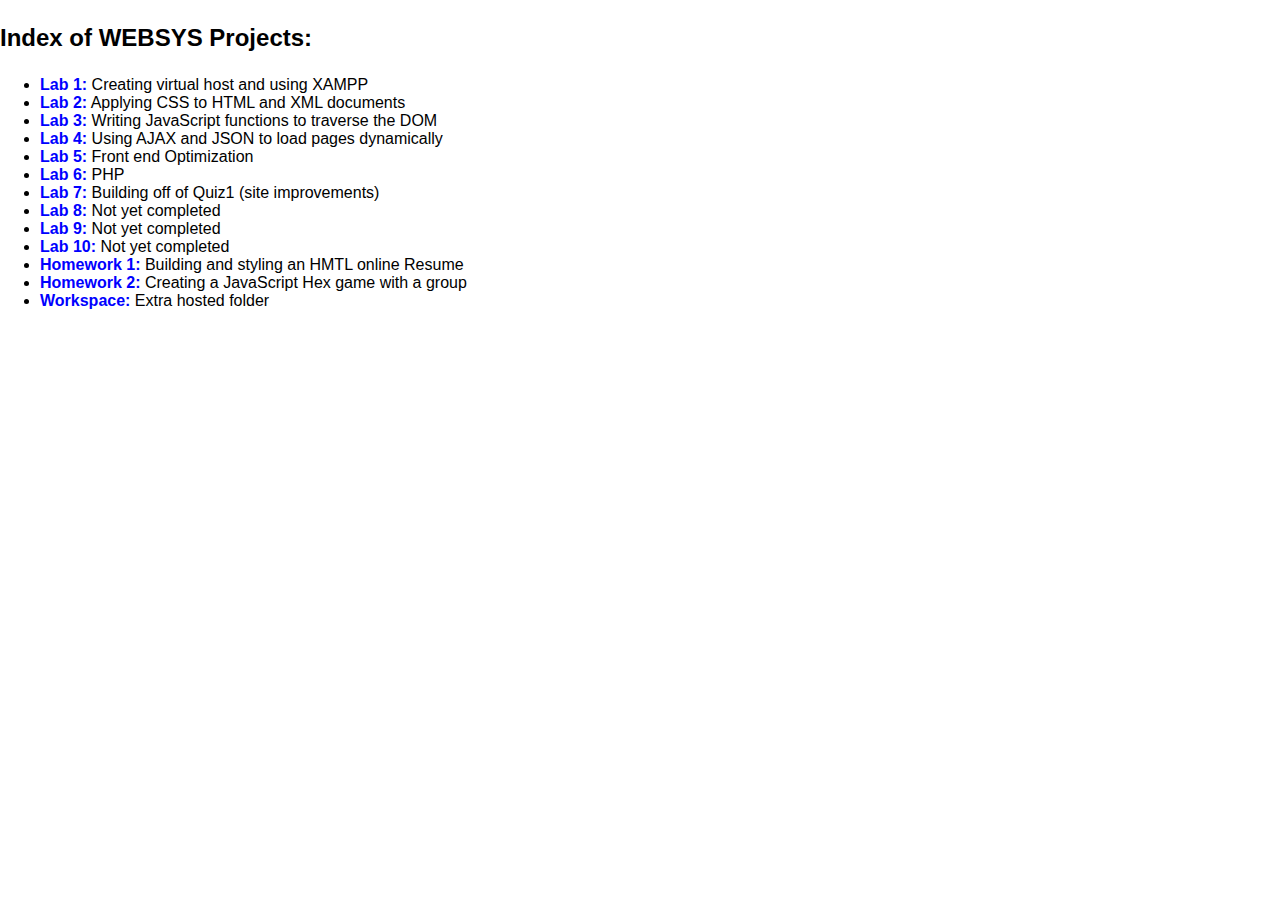
==== index.html @ 212dfb0c "first commit" ====
<!doctype html>
<html>

  <head>
     <title>Quiz Index</title>
     <link rel="stylesheet" type="text/css" href="resources\style.css">
     <script src="resources\jquery-3.1.1.min.js"></script>
  </head>

  <body>
    <p id="title">Index of WEBSYS Projects:</p>
    <ul id="projects">
    </ul>
    <script src="resources\script.js"></script>
  </body>

</html>
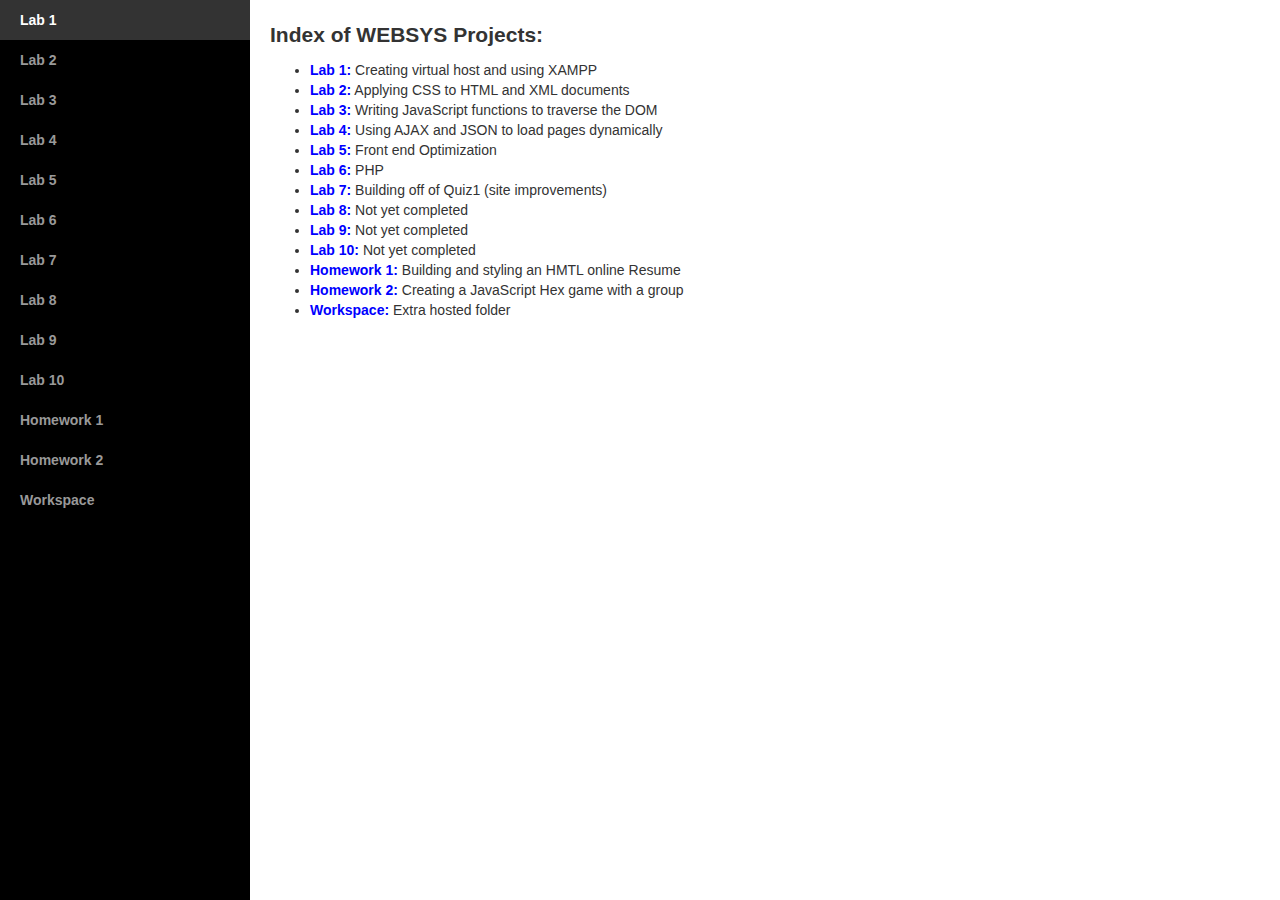
==== commit ff8ac1b2: "added bootsrap menu" ====
--- a/index.html
+++ b/index.html
@@ -2,16 +2,38 @@
 <html>
 
   <head>
-     <title>Quiz Index</title>
-     <link rel="stylesheet" type="text/css" href="resources\style.css">
-     <script src="resources\jquery-3.1.1.min.js"></script>
+    <title>Websys_Flynn</title>
+    <link rel="stylesheet" type="text/css" href="resources/style.css">
+    <link href="resources/css/bootstrap.min.css" rel="stylesheet">
+    <link href="resources/css/simple-sidebar.css" rel="stylesheet">
+    <script src="resources/jquery-3.1.1.min.js"></script>
+    <script src="resources/js/bootstrap.min.js"></script>
+    <script src="resources/js/jquery.js"></script>
+
   </head>
 
   <body>
+
+    <div id="wrapper">
+
+        <!-- Sidebar -->
+        <div id="sidebar-wrapper">
+            <ul class="sidebar-nav">
+                
+            </ul>
+        </div>
+        <!-- /#sidebar-wrapper -->
+
+
+    <div id="page-content-wrapper">
     <p id="title">Index of WEBSYS Projects:</p>
     <ul id="projects">
     </ul>
-    <script src="resources\script.js"></script>
+    </div>
+
+
+    </div>
+    <script src="resources/script.js"></script>
   </body>
 
 </html>
--- a/resources/style.css
+++ b/resources/style.css
@@ -0,0 +1,28 @@
+body {
+  margin: 0;
+  padding: 0;
+  font-family: "Verdana", Geneva, sans-serif;
+  font-size: 100%;
+}
+
+#title {
+  font-size: 150%;
+  font-weight: bold;
+}
+
+a {
+  font-weight: bold;
+}
+
+a:link {
+  color: blue;
+  text-decoration: none;
+}
+a:visited {
+  color: blue;
+  text-decoration: none;
+}
+a:hover {
+  color: red;
+  text-decoration: underline;
+}
--- a/resources/css/simple-sidebar.css
+++ b/resources/css/simple-sidebar.css
@@ -0,0 +1,129 @@
+/*!
+ * Start Bootstrap - Simple Sidebar (http://startbootstrap.com/)
+ * Copyright 2013-2016 Start Bootstrap
+ * Licensed under MIT (https://github.com/BlackrockDigital/startbootstrap/blob/gh-pages/LICENSE)
+ */
+
+ body {
+    overflow-x: hidden;
+ }
+
+/* Toggle Styles */
+
+#wrapper {
+    padding-left: 0;
+    -webkit-transition: all 0.5s ease;
+    -moz-transition: all 0.5s ease;
+    -o-transition: all 0.5s ease;
+    transition: all 0.5s ease;
+}
+
+#wrapper.toggled {
+    padding-left: 250px;
+}
+
+#sidebar-wrapper {
+    z-index: 1000;
+    position: fixed;
+    left: 250px;
+    width: 0;
+    height: 100%;
+    margin-left: -250px;
+    overflow-y: auto;
+    background: #000;
+    -webkit-transition: all 0.5s ease;
+    -moz-transition: all 0.5s ease;
+    -o-transition: all 0.5s ease;
+    transition: all 0.5s ease;
+}
+
+#wrapper.toggled #sidebar-wrapper {
+    width: 250px;
+}
+
+#page-content-wrapper {
+    width: 100%;
+    position: absolute;
+    padding: 15px;
+}
+
+#wrapper.toggled #page-content-wrapper {
+    position: absolute;
+    margin-right: -250px;
+}
+
+/* Sidebar Styles */
+
+.sidebar-nav {
+    position: absolute;
+    top: 0;
+    width: 250px;
+    margin: 0;
+    padding: 0;
+    list-style: none;
+}
+
+.sidebar-nav li {
+    text-indent: 20px;
+    line-height: 40px;
+}
+
+.sidebar-nav li a {
+    display: block;
+    text-decoration: none;
+    color: #999999;
+}
+
+.sidebar-nav li a:hover {
+    text-decoration: none;
+    color: #fff;
+    background: rgba(255,255,255,0.2);
+}
+
+.sidebar-nav li a:active,
+.sidebar-nav li a:focus {
+    text-decoration: none;
+}
+
+.sidebar-nav > .sidebar-brand {
+    height: 65px;
+    font-size: 18px;
+    line-height: 60px;
+}
+
+.sidebar-nav > .sidebar-brand a {
+    color: #999999;
+}
+
+.sidebar-nav > .sidebar-brand a:hover {
+    color: #fff;
+    background: none;
+}
+
+@media(min-width:768px) {
+    #wrapper {
+        padding-left: 250px;
+    }
+
+    #wrapper.toggled {
+        padding-left: 0;
+    }
+
+    #sidebar-wrapper {
+        width: 250px;
+    }
+
+    #wrapper.toggled #sidebar-wrapper {
+        width: 0;
+    }
+
+    #page-content-wrapper {
+        padding: 20px;
+        position: relative;
+    }
+
+    #wrapper.toggled #page-content-wrapper {
+        position: relative;
+        margin-right: 0;
+    }
+}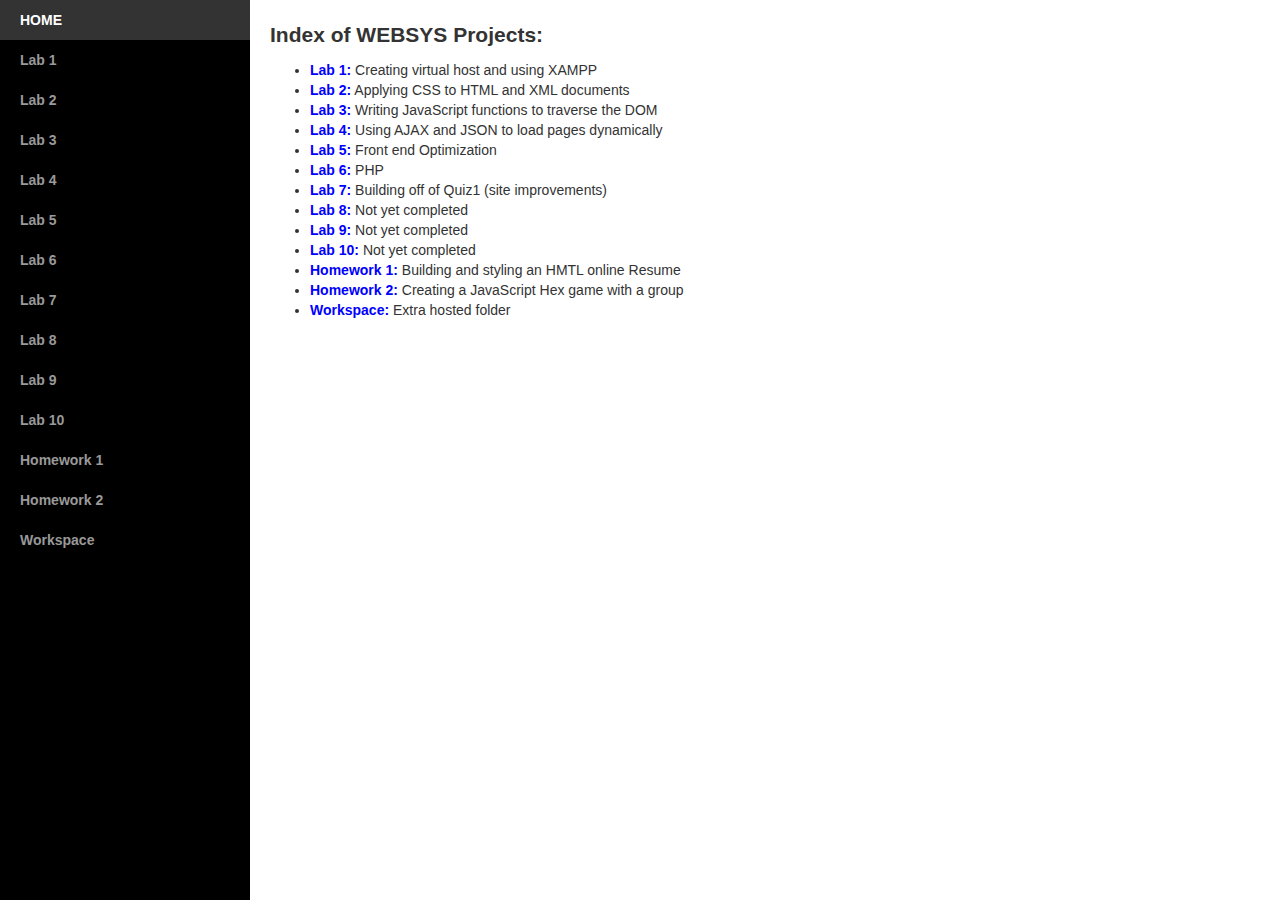
==== commit 6a6a55a8: "organizing" ====
--- a/index.html
+++ b/index.html
@@ -4,35 +4,37 @@
   <head>
     <title>Websys_Flynn</title>
     <link rel="stylesheet" type="text/css" href="resources/style.css">
-    <link href="resources/css/bootstrap.min.css" rel="stylesheet">
-    <link href="resources/css/simple-sidebar.css" rel="stylesheet">
-    <script src="resources/jquery-3.1.1.min.js"></script>
-    <script src="resources/js/bootstrap.min.js"></script>
-    <script src="resources/js/jquery.js"></script>
-
+    <link href="resources/bootstrap_menu/css/bootstrap.min.css" rel="stylesheet">
+    <link href="resources/bootstrap_menu/css/simple-sidebar.css" rel="stylesheet">
   </head>
 
   <body>
 
     <div id="wrapper">
 
-        <!-- Sidebar -->
-        <div id="sidebar-wrapper">
-            <ul class="sidebar-nav">
-                
-            </ul>
-        </div>
-        <!-- /#sidebar-wrapper -->
+      <!-- Sidebar -->
+      <div id="sidebar-wrapper">
+          <ul class="sidebar-nav">
+            <li><a href="/index.html">HOME</a></li>
+            <!--Menu Items fill in here-->
+          </ul>
+      </div>
+      <!-- /#sidebar-wrapper -->
 
+      <!--Page content goes inside this DIV-->
+      <div id="page-content-wrapper">
+        <p id="title">Index of WEBSYS Projects:</p>
+        <ul id="projects">
+        </ul>
+      </div>
 
-    <div id="page-content-wrapper">
-    <p id="title">Index of WEBSYS Projects:</p>
-    <ul id="projects">
-    </ul>
     </div>
 
 
-    </div>
+
+    <script src="resources/jquery-3.1.1.min.js"></script>
+    <script src="resources/bootstrap_menu/js/bootstrap.min.js"></script>
+    <script src="resources/bootstrap_menu/js/jquery.js"></script>
     <script src="resources/script.js"></script>
   </body>
 
--- a/resources/bootstrap_menu/css/simple-sidebar.css
+++ b/resources/bootstrap_menu/css/simple-sidebar.css
@@ -0,0 +1,129 @@
+/*!
+ * Start Bootstrap - Simple Sidebar (http://startbootstrap.com/)
+ * Copyright 2013-2016 Start Bootstrap
+ * Licensed under MIT (https://github.com/BlackrockDigital/startbootstrap/blob/gh-pages/LICENSE)
+ */
+
+ body {
+    overflow-x: hidden;
+ }
+
+/* Toggle Styles */
+
+#wrapper {
+    padding-left: 0;
+    -webkit-transition: all 0.5s ease;
+    -moz-transition: all 0.5s ease;
+    -o-transition: all 0.5s ease;
+    transition: all 0.5s ease;
+}
+
+#wrapper.toggled {
+    padding-left: 250px;
+}
+
+#sidebar-wrapper {
+    z-index: 1000;
+    position: fixed;
+    left: 250px;
+    width: 0;
+    height: 100%;
+    margin-left: -250px;
+    overflow-y: auto;
+    background: #000;
+    -webkit-transition: all 0.5s ease;
+    -moz-transition: all 0.5s ease;
+    -o-transition: all 0.5s ease;
+    transition: all 0.5s ease;
+}
+
+#wrapper.toggled #sidebar-wrapper {
+    width: 250px;
+}
+
+#page-content-wrapper {
+    width: 100%;
+    position: absolute;
+    padding: 15px;
+}
+
+#wrapper.toggled #page-content-wrapper {
+    position: absolute;
+    margin-right: -250px;
+}
+
+/* Sidebar Styles */
+
+.sidebar-nav {
+    position: absolute;
+    top: 0;
+    width: 250px;
+    margin: 0;
+    padding: 0;
+    list-style: none;
+}
+
+.sidebar-nav li {
+    text-indent: 20px;
+    line-height: 40px;
+}
+
+.sidebar-nav li a {
+    display: block;
+    text-decoration: none;
+    color: #999999;
+}
+
+.sidebar-nav li a:hover {
+    text-decoration: none;
+    color: #fff;
+    background: rgba(255,255,255,0.2);
+}
+
+.sidebar-nav li a:active,
+.sidebar-nav li a:focus {
+    text-decoration: none;
+}
+
+.sidebar-nav > .sidebar-brand {
+    height: 65px;
+    font-size: 18px;
+    line-height: 60px;
+}
+
+.sidebar-nav > .sidebar-brand a {
+    color: #999999;
+}
+
+.sidebar-nav > .sidebar-brand a:hover {
+    color: #fff;
+    background: none;
+}
+
+@media(min-width:768px) {
+    #wrapper {
+        padding-left: 250px;
+    }
+
+    #wrapper.toggled {
+        padding-left: 0;
+    }
+
+    #sidebar-wrapper {
+        width: 250px;
+    }
+
+    #wrapper.toggled #sidebar-wrapper {
+        width: 0;
+    }
+
+    #page-content-wrapper {
+        padding: 20px;
+        position: relative;
+    }
+
+    #wrapper.toggled #page-content-wrapper {
+        position: relative;
+        margin-right: 0;
+    }
+}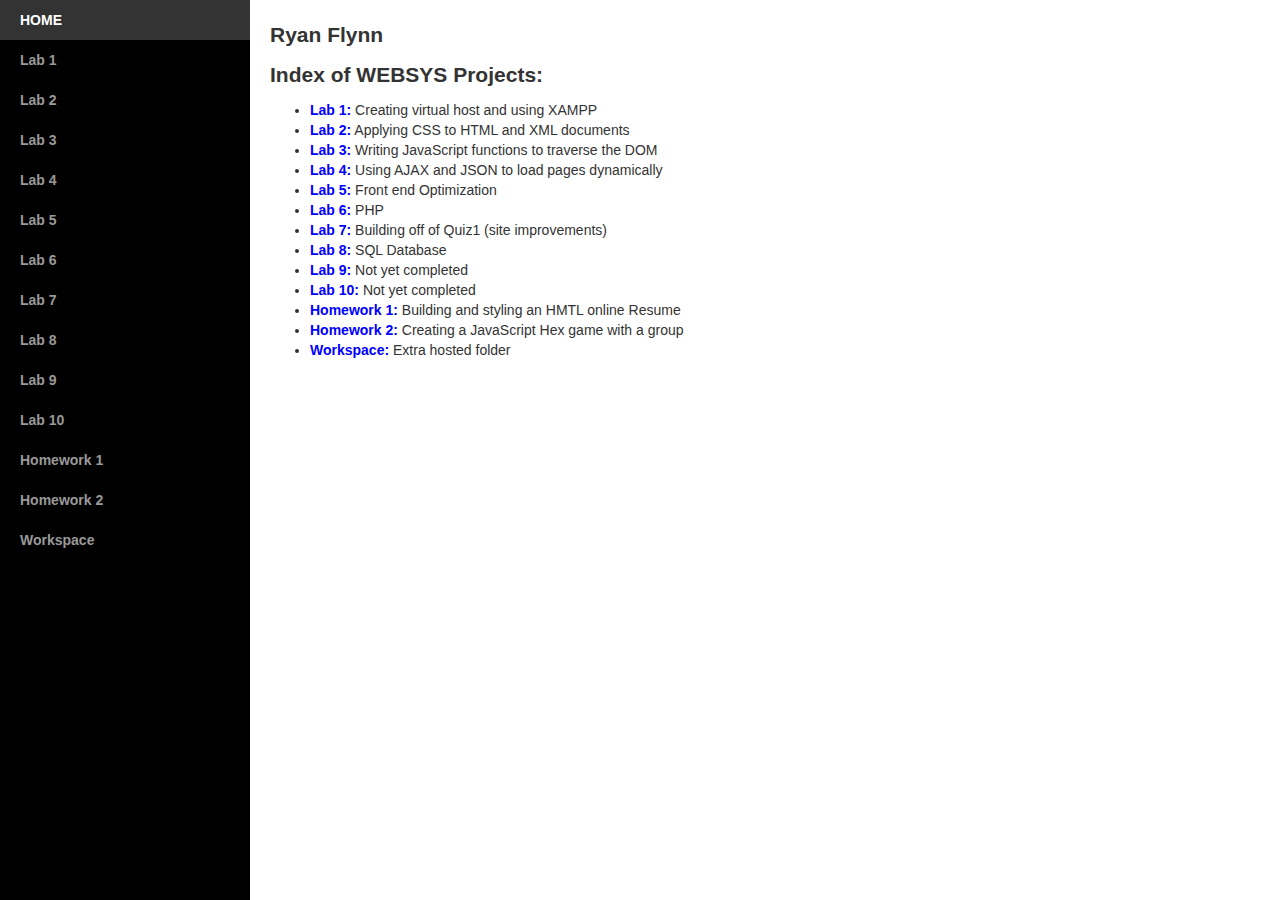
==== commit 9b8871f9: "final" ====
--- a/index.html
+++ b/index.html
@@ -23,6 +23,7 @@
 
       <!--Page content goes inside this DIV-->
       <div id="page-content-wrapper">
+        <p id="title" >Ryan Flynn</p>
         <p id="title">Index of WEBSYS Projects:</p>
         <ul id="projects">
         </ul>
@@ -33,8 +34,8 @@
 
 
     <script src="resources/jquery-3.1.1.min.js"></script>
+    <script src="resources/bootstrap_menu/js/jquery.js"></script>
     <script src="resources/bootstrap_menu/js/bootstrap.min.js"></script>
-    <script src="resources/bootstrap_menu/js/jquery.js"></script>
     <script src="resources/script.js"></script>
   </body>
 
